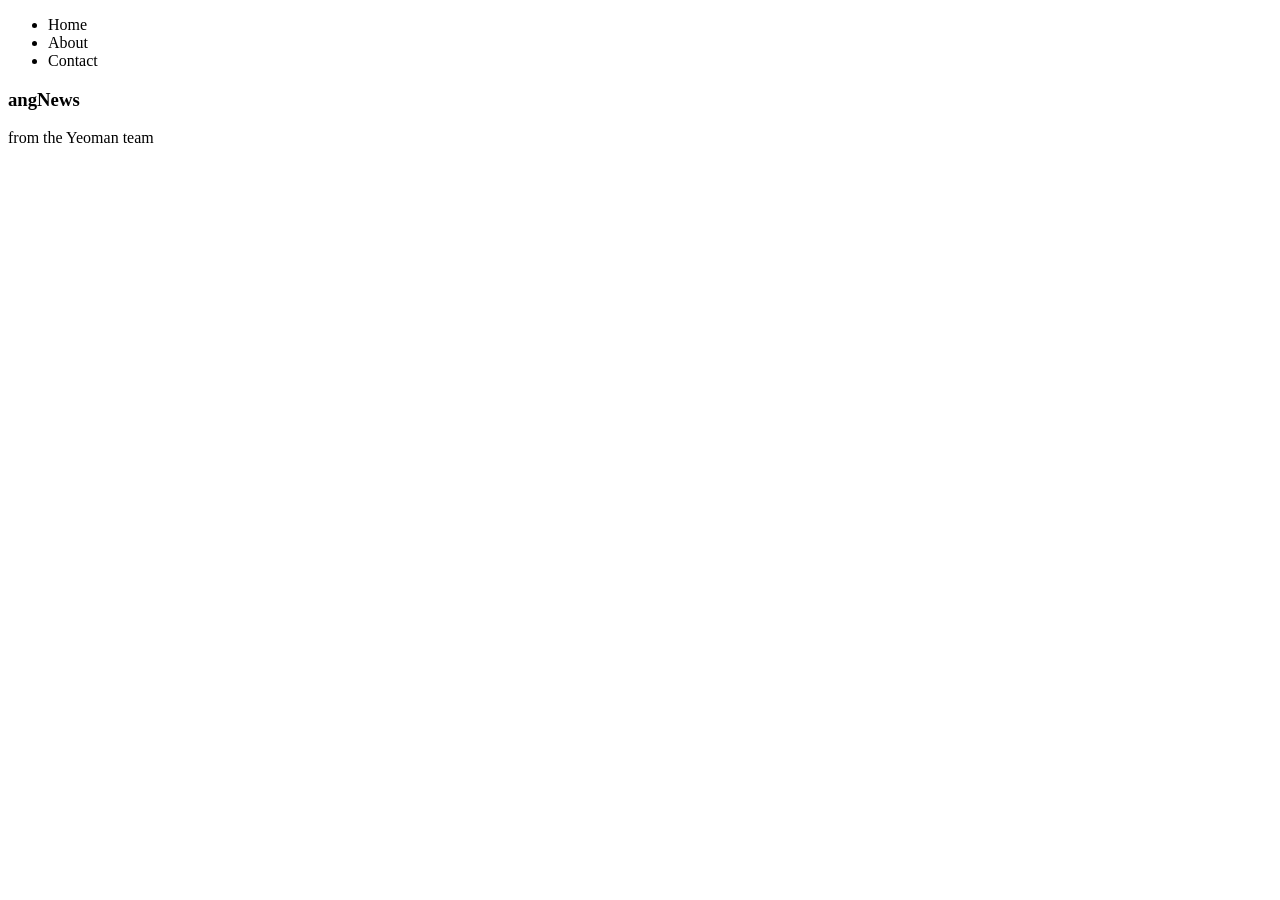
==== app/index.html @ 9a0d81ff "use angulareFire for 3-way binding" ====
<!doctype html>
<html class="no-js">
  <head>
    <meta charset="utf-8">
    <title>hey</title>
    <meta name="description" content="">
    <meta name="viewport" content="width=device-width">
    <!-- Place favicon.ico and apple-touch-icon.png in the root directory -->
    <!-- build:css(.) styles/vendor.css -->
    <!-- bower:css -->
    <link rel="stylesheet" href="bower_components/bootstrap/dist/css/bootstrap.css" />
    <!-- endbower -->
    <!-- endbuild -->
    <!-- build:css(.tmp) styles/main.css -->
    <link rel="stylesheet" href="styles/main.css">
    <!-- endbuild -->
  </head>
  <body ng-app="angNewsApp">
    <!--[if lt IE 7]>
      <p class="browsehappy">You are using an <strong>outdated</strong> browser. Please <a href="http://browsehappy.com/">upgrade your browser</a> to improve your experience.</p>
    <![endif]-->

    <!-- Add your site or application content here -->
    <div class="container">
      <div class="header">
        <ul class="nav nav-pills pull-right">
          <li class="active"><a ng-href="#">Home</a></li>
          <li><a ng-href="#/about">About</a></li>
          <li><a ng-href="#">Contact</a></li>
        </ul>
        <h3 class="text-muted">angNews</h3>
      </div>

      <div ng-view=""></div>

      <div class="footer">
        <p><span class="glyphicon glyphicon-heart"></span> from the Yeoman team</p>
      </div>
    </div>


    <!-- Google Analytics: change UA-XXXXX-X to be your site's ID -->
     <script>
       (function(i,s,o,g,r,a,m){i['GoogleAnalyticsObject']=r;i[r]=i[r]||function(){
       (i[r].q=i[r].q||[]).push(arguments)},i[r].l=1*new Date();a=s.createElement(o),
       m=s.getElementsByTagName(o)[0];a.async=1;a.src=g;m.parentNode.insertBefore(a,m)
       })(window,document,'script','//www.google-analytics.com/analytics.js','ga');

       ga('create', 'UA-XXXXX-X');
       ga('send', 'pageview');
    </script>

    <!--[if lt IE 9]>
    <script src="bower_components/es5-shim/es5-shim.js"></script>
    <script src="bower_components/json3/lib/json3.min.js"></script>
    <![endif]-->

    <!-- build:js(.) scripts/vendor.js -->
    <!-- bower:js -->
    <script src="bower_components/jquery/dist/jquery.js"></script>
    <script src="bower_components/angular/angular.js"></script>
    <script src="bower_components/json3/lib/json3.js"></script>
    <script src="bower_components/bootstrap/dist/js/bootstrap.js"></script>
    <script src="bower_components/angular-resource/angular-resource.js"></script>
    <script src="bower_components/angular-cookies/angular-cookies.js"></script>
    <script src="bower_components/angular-sanitize/angular-sanitize.js"></script>
    <script src="bower_components/angular-animate/angular-animate.js"></script>
    <script src="bower_components/angular-touch/angular-touch.js"></script>
    <script src="bower_components/angular-route/angular-route.js"></script>
    <script src="bower_components/firebase/firebase.js"></script>
    <script src="bower_components/firebase-simple-login/firebase-simple-login.js"></script>
    <script src="bower_components/angularfire/angularfire.js"></script>
    <!-- endbower -->
    <!-- endbuild -->

        <!-- build:js({.tmp,app}) scripts/scripts.js -->
        <script src="scripts/app.js"></script>
    <script src="scripts/controllers/posts.js"></script>
    <script src="scripts/controllers/about.js"></script>
    <script src="scripts/services/post.js"></script>
        <!-- endbuild -->
</body>
</html>
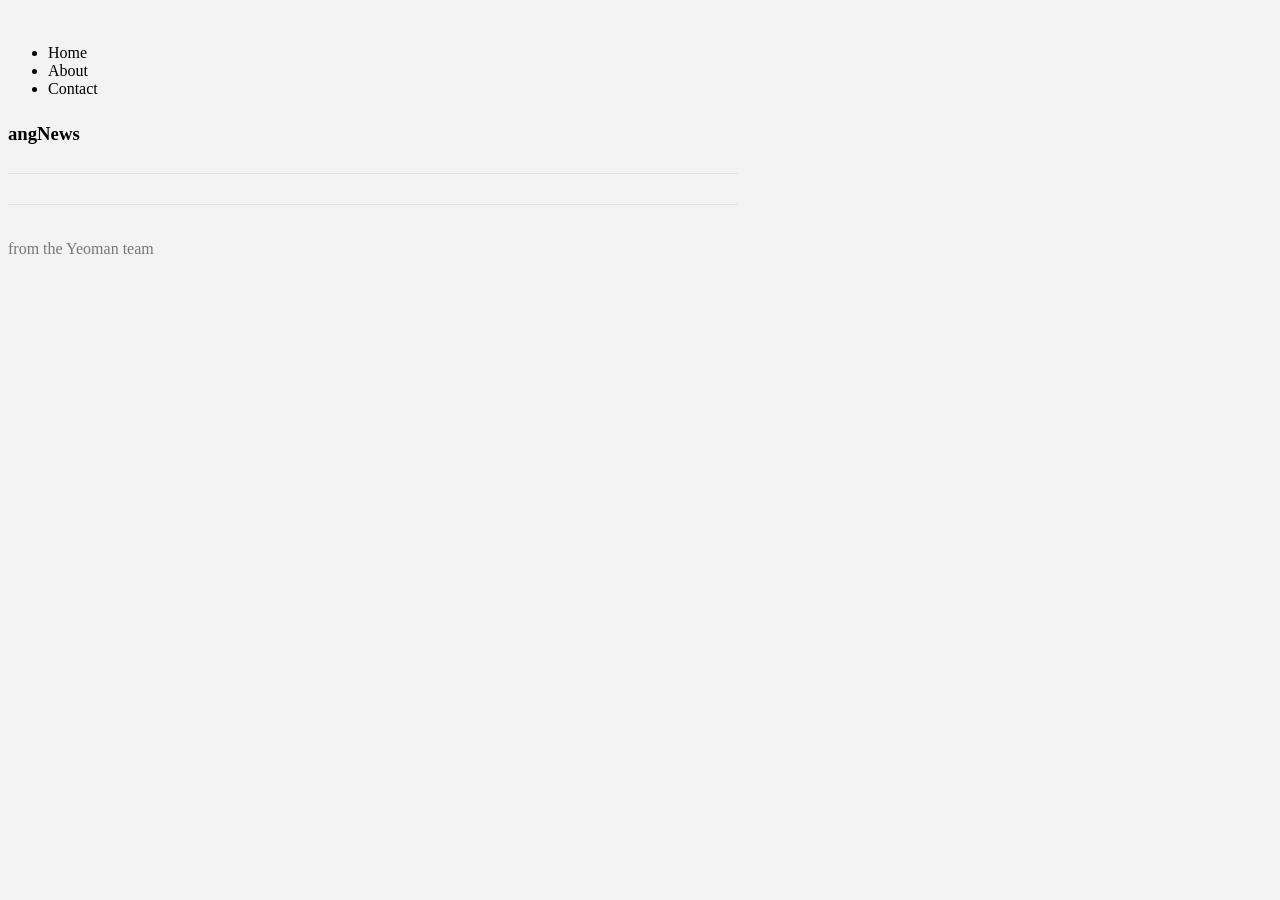
==== commit b885ccf0: "Ch 5 midpt.  new CSS." ====
--- a/app/index.html
+++ b/app/index.html
@@ -31,6 +31,7 @@
         <h3 class="text-muted">angNews</h3>
       </div>
 
+      <div ng-cinlude="'views/nav.html'"></div>
       <div ng-view=""></div>
 
       <div class="footer">
@@ -77,6 +78,8 @@
         <script src="scripts/app.js"></script>
     <script src="scripts/controllers/posts.js"></script>
     <script src="scripts/controllers/about.js"></script>
+    <script src="scripts/controllers/postview.js"></script>
+    <script src="scripts/controllers/nav.js"></script>
     <script src="scripts/services/post.js"></script>
         <!-- endbuild -->
 </body>
--- a/app/styles/main.css
+++ b/app/styles/main.css
@@ -0,0 +1,167 @@
+body {
+    background: #F3F3F3;
+}
+
+
+/* NAV BAR */
+.nav-pic {
+    margin: -2px 5px 0 0;
+    max-height: 20px;
+    -webkit-border-radius: 100px;
+    -moz-border-radius: 100px;
+    border-radius: 100px;
+}
+
+
+/* MAIN POSTS PAGE */
+.post {
+    background: #fff;
+    padding:15px 0;
+    -moz-box-shadow: 0 0 5px rgba(0,0,0,0.2);
+    -webkit-box-shadow: 0 0 5px rgba(0,0,0,0.2);
+    box-shadow: 0 1px 3px rgba(0,0,0,0.1);
+}
+
+.info {
+    font-weight: bolder;
+    font-size: 16px;
+}
+
+.info .url {
+    font-weight: normal;
+    color:#999;
+    font-size:13px;
+    margin-left:5px;
+}
+
+
+/* PROFILE PAGE */
+.prof-img{
+    width:100%;
+    max-width:100px;
+    -webkit-border-radius: 100px;
+    -moz-border-radius: 100px;
+    border-radius: 100px;
+}
+
+.name {
+    font-weight: bolder;
+    font-size: 1.5em;
+}
+
+.nav-tabs {
+    margin-top:30px;
+}
+
+.vote {
+    height:20px;
+    cursor: pointer;
+}
+
+.auth-forms {
+    max-width:400px;
+    margin:0 auto;
+    background: #fff;
+    padding:1px 25px 25px 25px;
+    -moz-box-shadow: 0 0 5px rgba(0,0,0,0.2);
+    -webkit-box-shadow: 0 0 5px rgba(0,0,0,0.2);
+    box-shadow: 0 1px 3px rgba(0,0,0,0.1);
+    -webkit-border-radius: 10px;
+    -moz-border-radius: 10px;
+    border-radius: 10px;
+}
+
+.cmt-form {
+    margin-top:30px;
+}
+
+.cmt {
+    margin-top:10px;
+    padding-top:10px;
+    border-top:1px solid #ccc;
+}
+
+.cmt .author {
+    font-size:11px;
+    color:#bbb;
+}
+
+/* Space out content a bit */
+body {
+  padding-top: 20px;
+  padding-bottom: 20px;
+}
+
+/* Everything but the jumbotron gets side spacing for mobile first views */
+.header,
+.marketing,
+.footer {
+  padding-left: 15px;
+  padding-right: 15px;
+}
+
+/* Custom page header */
+.header {
+  border-bottom: 1px solid #e5e5e5;
+}
+/* Make the masthead heading the same height as the navigation */
+.header h3 {
+  margin-top: 0;
+  margin-bottom: 0;
+  line-height: 40px;
+  padding-bottom: 19px;
+}
+
+/* Custom page footer */
+.footer {
+  padding-top: 19px;
+  color: #777;
+  border-top: 1px solid #e5e5e5;
+}
+
+/* Customize container */
+@media (min-width: 768px) {
+  .container {
+    max-width: 730px;
+  }
+}
+.container-narrow > hr {
+  margin: 30px 0;
+}
+
+/* Main marketing message and sign up button */
+.jumbotron {
+  text-align: center;
+  border-bottom: 1px solid #e5e5e5;
+}
+.jumbotron .btn {
+  font-size: 21px;
+  padding: 14px 24px;
+}
+
+/* Supporting marketing content */
+.marketing {
+  margin: 40px 0;
+}
+.marketing p + h4 {
+  margin-top: 28px;
+}
+
+/* Responsive: Portrait tablets and up */
+@media screen and (min-width: 768px) {
+  /* Remove the padding we set earlier */
+  .header,
+  .marketing,
+  .footer {
+    padding-left: 0;
+    padding-right: 0;
+  }
+  /* Space out the masthead */
+  .header {
+    margin-bottom: 30px;
+  }
+  /* Remove the bottom border on the jumbotron for visual effect */
+  .jumbotron {
+    border-bottom: 0;
+  }
+}
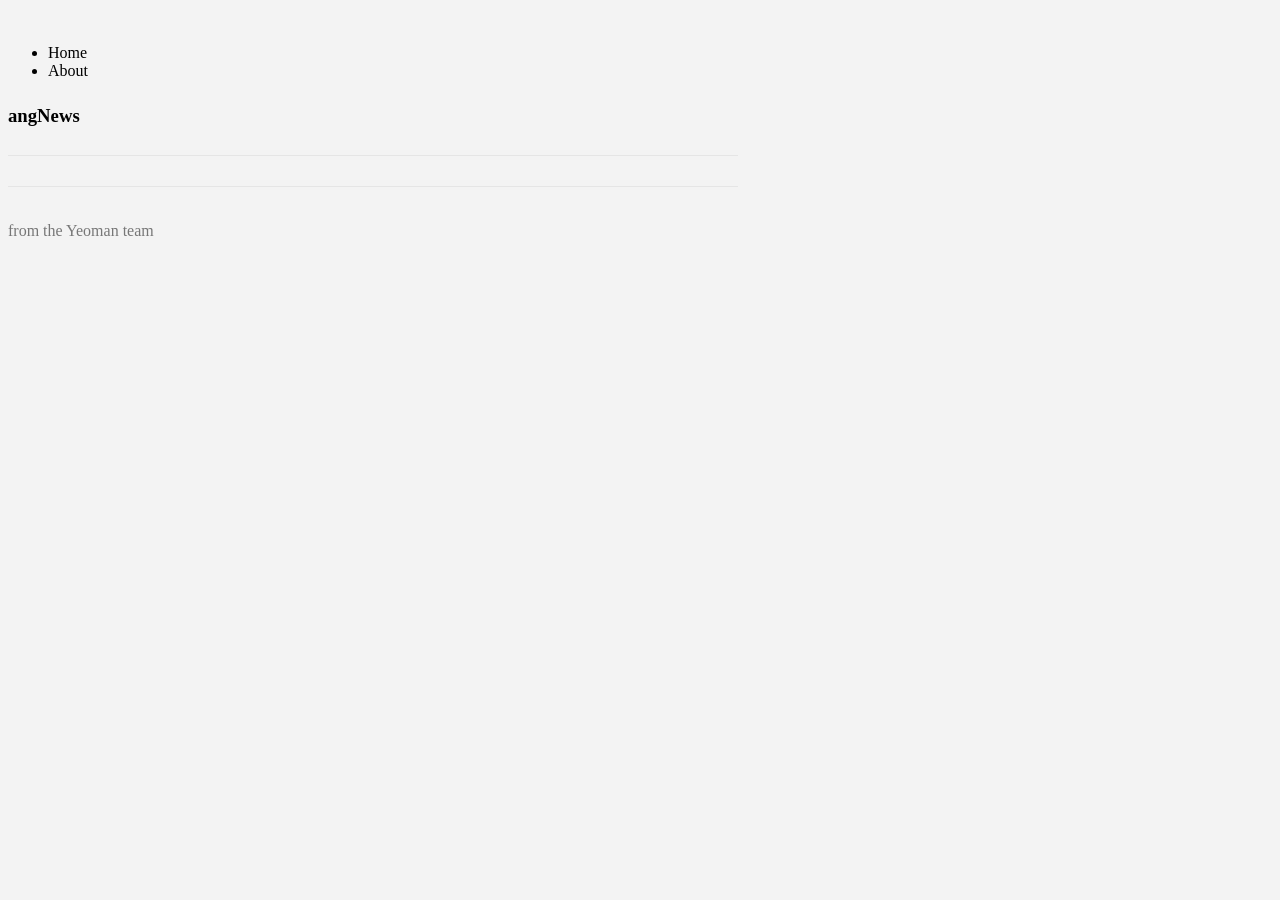
==== commit af84de73: "mid-point Ch 6.  stuck.  not register view coming up." ====
--- a/app/index.html
+++ b/app/index.html
@@ -26,12 +26,15 @@
         <ul class="nav nav-pills pull-right">
           <li class="active"><a ng-href="#">Home</a></li>
           <li><a ng-href="#/about">About</a></li>
-          <li><a ng-href="#">Contact</a></li>
+          <!--<li><a ng-href="#">Contact</a></li>-->
         </ul>
         <h3 class="text-muted">angNews</h3>
       </div>
 
-      <div ng-cinlude="'views/nav.html'"></div>
+        <!--ng-news navbar-->
+      <div ng-include="'views/nav.html'"></div>
+
+        <!--the magic-->
       <div ng-view=""></div>
 
       <div class="footer">
@@ -81,6 +84,9 @@
     <script src="scripts/controllers/postview.js"></script>
     <script src="scripts/controllers/nav.js"></script>
     <script src="scripts/services/post.js"></script>
+    <script src="scripts/filters/url.js"></script>
+    <script src="scripts/controllers/auth.js"></script>
+    <script src="scripts/services/auth.js"></script>
         <!-- endbuild -->
 </body>
 </html>
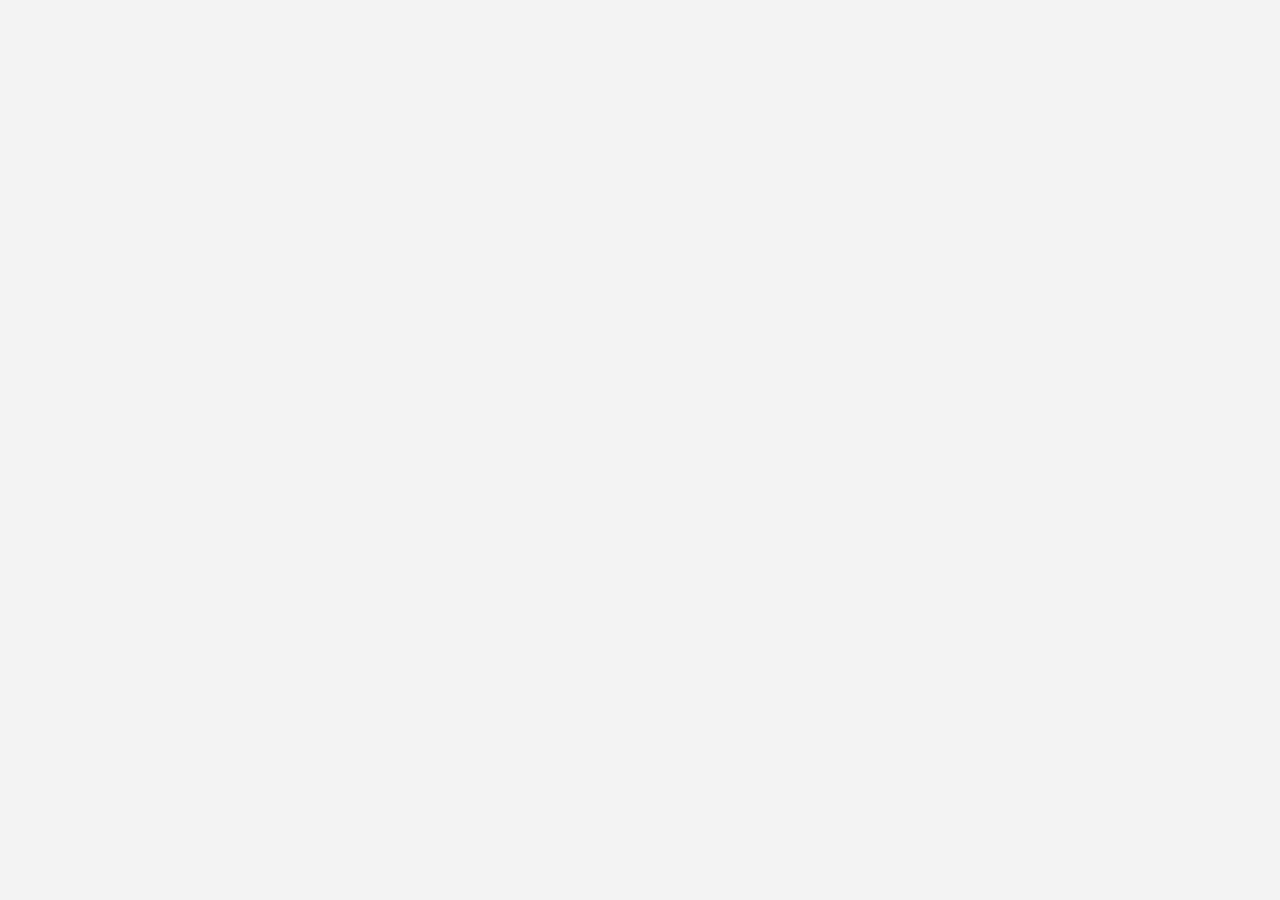
==== commit 214bdfa5: "Ch 6. try to copy & paste in someone else's working code. still not working." ====
--- a/app/index.html
+++ b/app/index.html
@@ -21,27 +21,10 @@
     <![endif]-->
 
     <!-- Add your site or application content here -->
-    <div class="container">
-      <div class="header">
-        <ul class="nav nav-pills pull-right">
-          <li class="active"><a ng-href="#">Home</a></li>
-          <li><a ng-href="#/about">About</a></li>
-          <!--<li><a ng-href="#">Contact</a></li>-->
-        </ul>
-        <h3 class="text-muted">angNews</h3>
-      </div>
-
         <!--ng-news navbar-->
       <div ng-include="'views/nav.html'"></div>
-
         <!--the magic-->
       <div ng-view=""></div>
-
-      <div class="footer">
-        <p><span class="glyphicon glyphicon-heart"></span> from the Yeoman team</p>
-      </div>
-    </div>
-
 
     <!-- Google Analytics: change UA-XXXXX-X to be your site's ID -->
      <script>
@@ -71,22 +54,28 @@
     <script src="bower_components/angular-animate/angular-animate.js"></script>
     <script src="bower_components/angular-touch/angular-touch.js"></script>
     <script src="bower_components/angular-route/angular-route.js"></script>
-    <script src="bower_components/firebase/firebase.js"></script>
+    <!--<script src="bower_components/firebase/firebase.js"></script>
     <script src="bower_components/firebase-simple-login/firebase-simple-login.js"></script>
     <script src="bower_components/angularfire/angularfire.js"></script>
-    <!-- endbower -->
+-->
     <!-- endbuild -->
 
         <!-- build:js({.tmp,app}) scripts/scripts.js -->
-        <script src="scripts/app.js"></script>
+    <script src="scripts/app.js"></script>
     <script src="scripts/controllers/posts.js"></script>
     <script src="scripts/controllers/about.js"></script>
     <script src="scripts/controllers/postview.js"></script>
     <script src="scripts/controllers/nav.js"></script>
+    <script src="scripts/controllers/auth.js"></script>
+
+    <script src="scripts/filters/url.js"></script>
+
     <script src="scripts/services/post.js"></script>
-    <script src="scripts/filters/url.js"></script>
-    <script src="scripts/controllers/auth.js"></script>
     <script src="scripts/services/auth.js"></script>
+
+    <script src="https://cdn.firebase.com/js/client/1.0.11/firebase.js"></script>
+    <script src="https://cdn.firebase.com/libs/angularfire/0.7.1/angularfire.js"></script>
+    <script src='https://cdn.firebase.com/js/simple-login/1.4.1/firebase-simple-login.js'></script>    <!-- endbower -->
         <!-- endbuild -->
 </body>
 </html>
